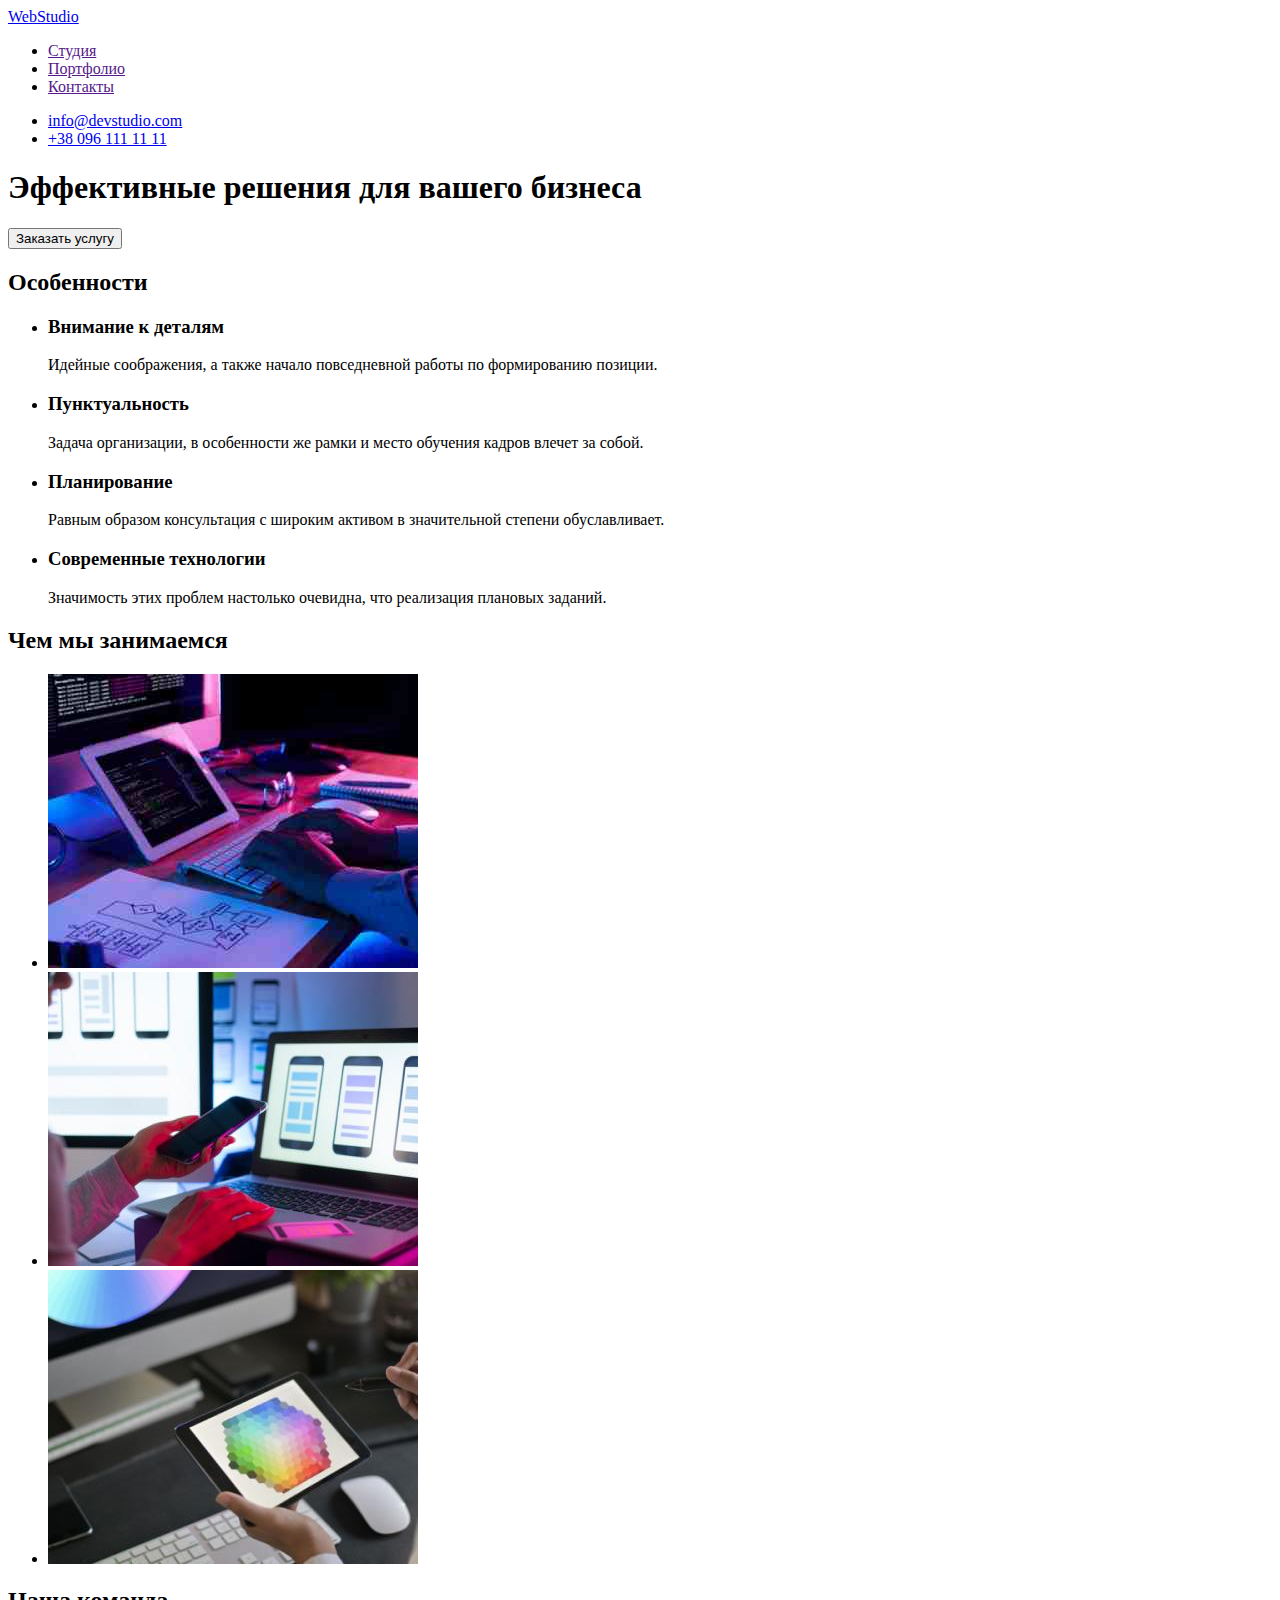
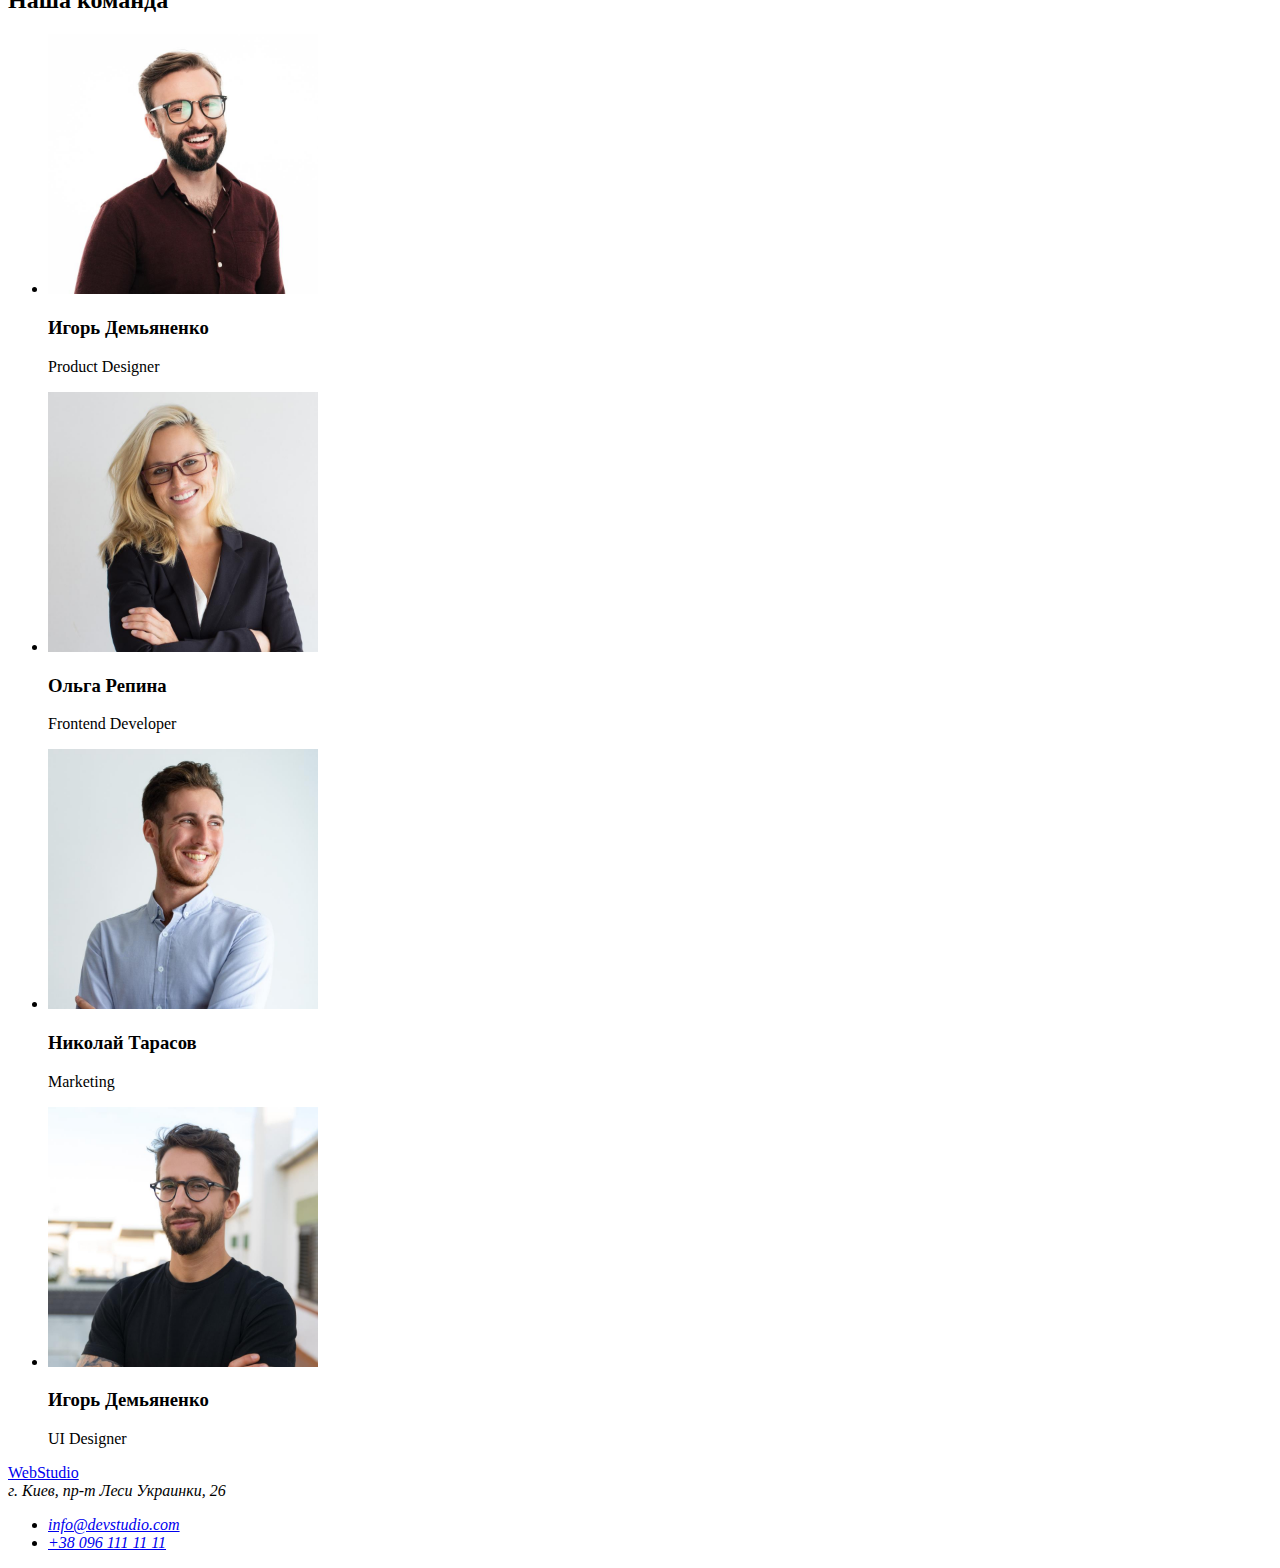
==== index.html @ d34ec5a1 "Copy_hw_01" ====
<!DOCTYPE html>
<html lang="ru">
<head>
  <meta charset="UTF-8">
  <meta http-equiv="X-UA-Compatible" content="IE=edge">
  <meta name="viewport" content="width=device-width, initial-scale=1.0">
  <title>Document</title>
</head>
<body>
  <header>
    <nav>
      <a href="/" lang="en">WebStudio</a>
      <ul>
        <li><a href="">Студия</a></li>
        <li><a href="">Портфолио</a></li>
        <li><a href="">Контакты</a></li>  
      </ul>
    </nav>
    <ul>
      <li><a href="mailto:info@devstudio.com" lang="en">info@devstudio.com</a></li>
      <li><a href="tel:+380961111111" >+38 096 111 11 11</a></li>           
    </ul>
  </header>
  <main>
    <!--Banner-->
    <section>
      <h1>Эффективные решения для вашего бизнеса</h1>
      <button type="button"> Заказать услугу </button>
    </section>
    <!--particular qualities-->
    <section>
      <h2> Особенности </h2>
      <ul>
        <li>
          <h3>Внимание к деталям</h3>
          <p> Идейные соображения, а также начало повседневной работы по формированию позиции.</p>
        </li> 
        <li>
          <h3>Пунктуальность</h3>
          <p> Задача организации, в особенности же рамки и место обучения кадров влечет за собой.</p>
        </li>
        <li>
          <h3>Планирование</h3>
          <p> Равным образом консультация с широким активом в значительной степени обуславливает.</p>
        </li>
        <li>
          <h3>Современные технологии</h3>
          <p> Значимость этих проблем настолько очевидна, что реализация плановых заданий.</p>
        </li>
      </ul>
    </section>
    <!--What are we doing-->
    <section>
      <h2>Чем мы занимаемся</h2>
      <ul>
        <li> <img src="./images/leptop.jpg" alt="ноутбук" width="370" height="294"> </li>
        <li> <img src="./images/phone.jpg" alt="телефон" width="370" height="294"> </li>
        <li> <img src="./images/tablet.jpg" alt="планшет" width="370" height="294"> </li>
      </ul>
    </section>
    <!--Team-->
    <section>
      <h2>Наша команда</h2>
      <ul>
        <li>
          <img src="./images/product.jpg" alt="Дизайнер_продуктов" width="270" height="260" > 
          <h3>Игорь Демьяненко</h3>  
          <p lang="en"> Product Designer </p>
        </li>
        <li>
          <img src="./images/frontend.jpg" alt="Фронтенд-разработчик" width="270" height="260">
          <h3>Ольга Репина</h3>
          <p lang="en"> Frontend Developer </p>
        </li>
        <li>
          <img src="./images/marketing.jpg" alt="Маркетолог" width="270" height="260">
          <h3>Николай Тарасов</h3>
          <p lang="en"> Marketing </p>
        </li>
        <li>
          <img src="./images/designer.jpg" alt="Дизайнер_пользовательского_интерфейса" width="270" height="260">
          <h3>Игорь Демьяненко</h3>
          <p lang="en"> UI Designer </p>
        </li>
      </ul>
    </section>
  </main>
  <footer>
    <a href="/" lang="en">WebStudio</a>
    <address>
      г. Киев, пр-т Леси Украинки, 26
      <ul>
        <li>
          <a href="mailto:info@devstudio.com" lang="en">info@devstudio.com</a>
        </li>
        <li>
          <a href="tel:+380961111111">+38 096 111 11 11</a>
        </li>
      </ul>
    </address>
  </footer>
</body>
</html>
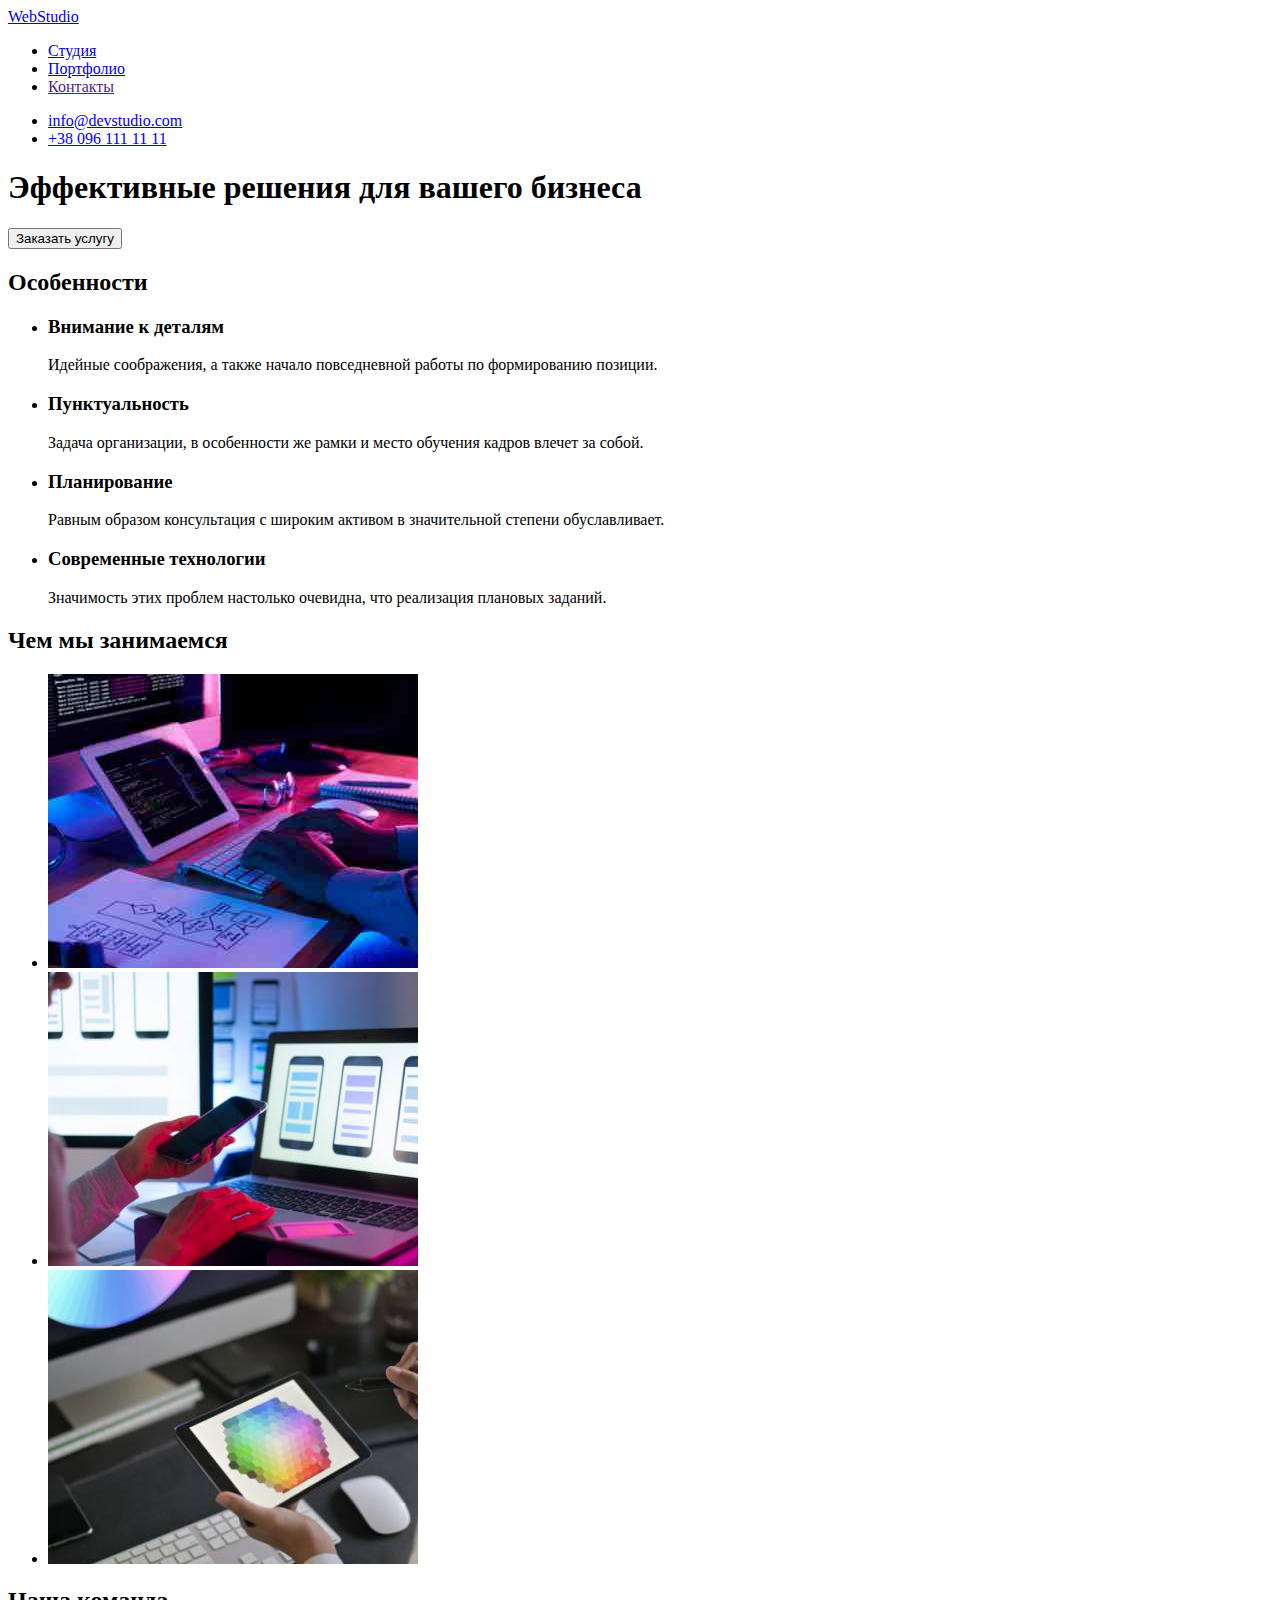
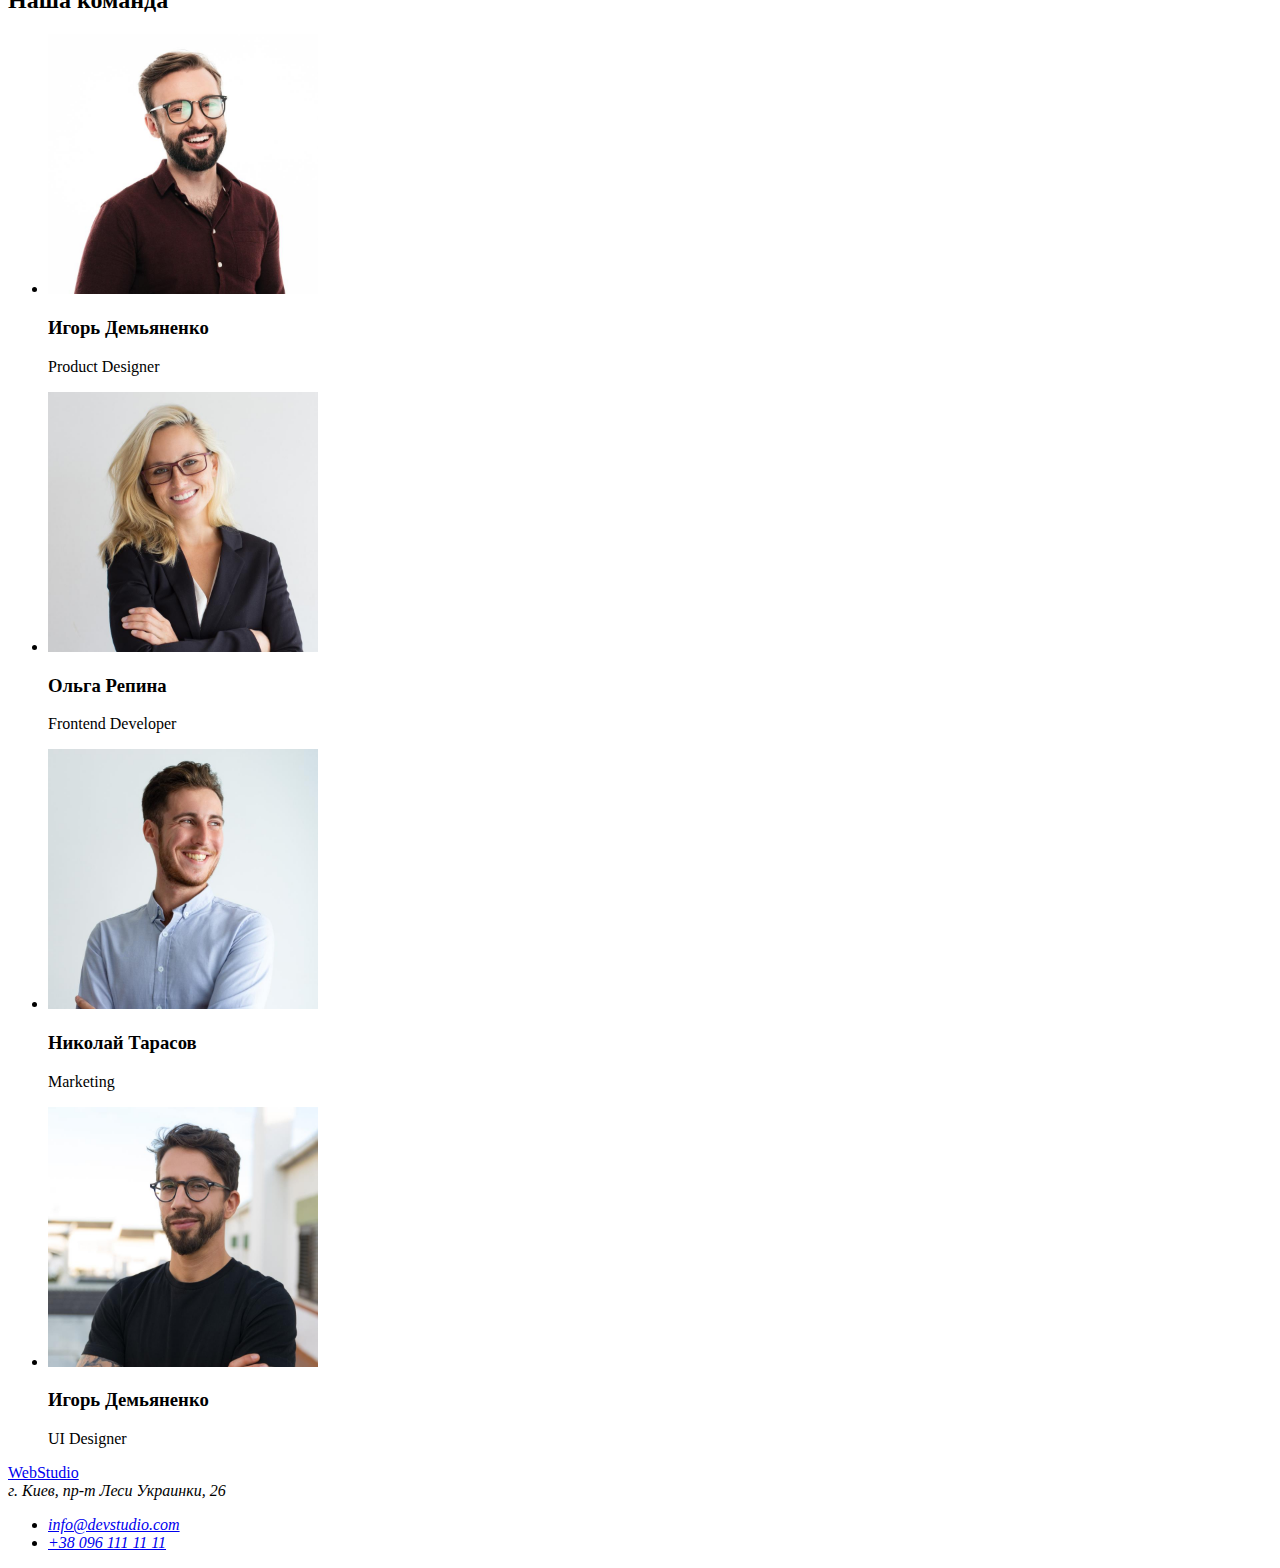
==== commit 3d3d4856: "Fin_page-proofs_portfolio" ====
--- a/index.html
+++ b/index.html
@@ -11,8 +11,8 @@
     <nav>
       <a href="/" lang="en">WebStudio</a>
       <ul>
-        <li><a href="">Студия</a></li>
-        <li><a href="">Портфолио</a></li>
+        <li><a href="./index.html">Студия</a></li>
+        <li><a href="./portfolio.html">Портфолио</a></li>
         <li><a href="">Контакты</a></li>  
       </ul>
     </nav>
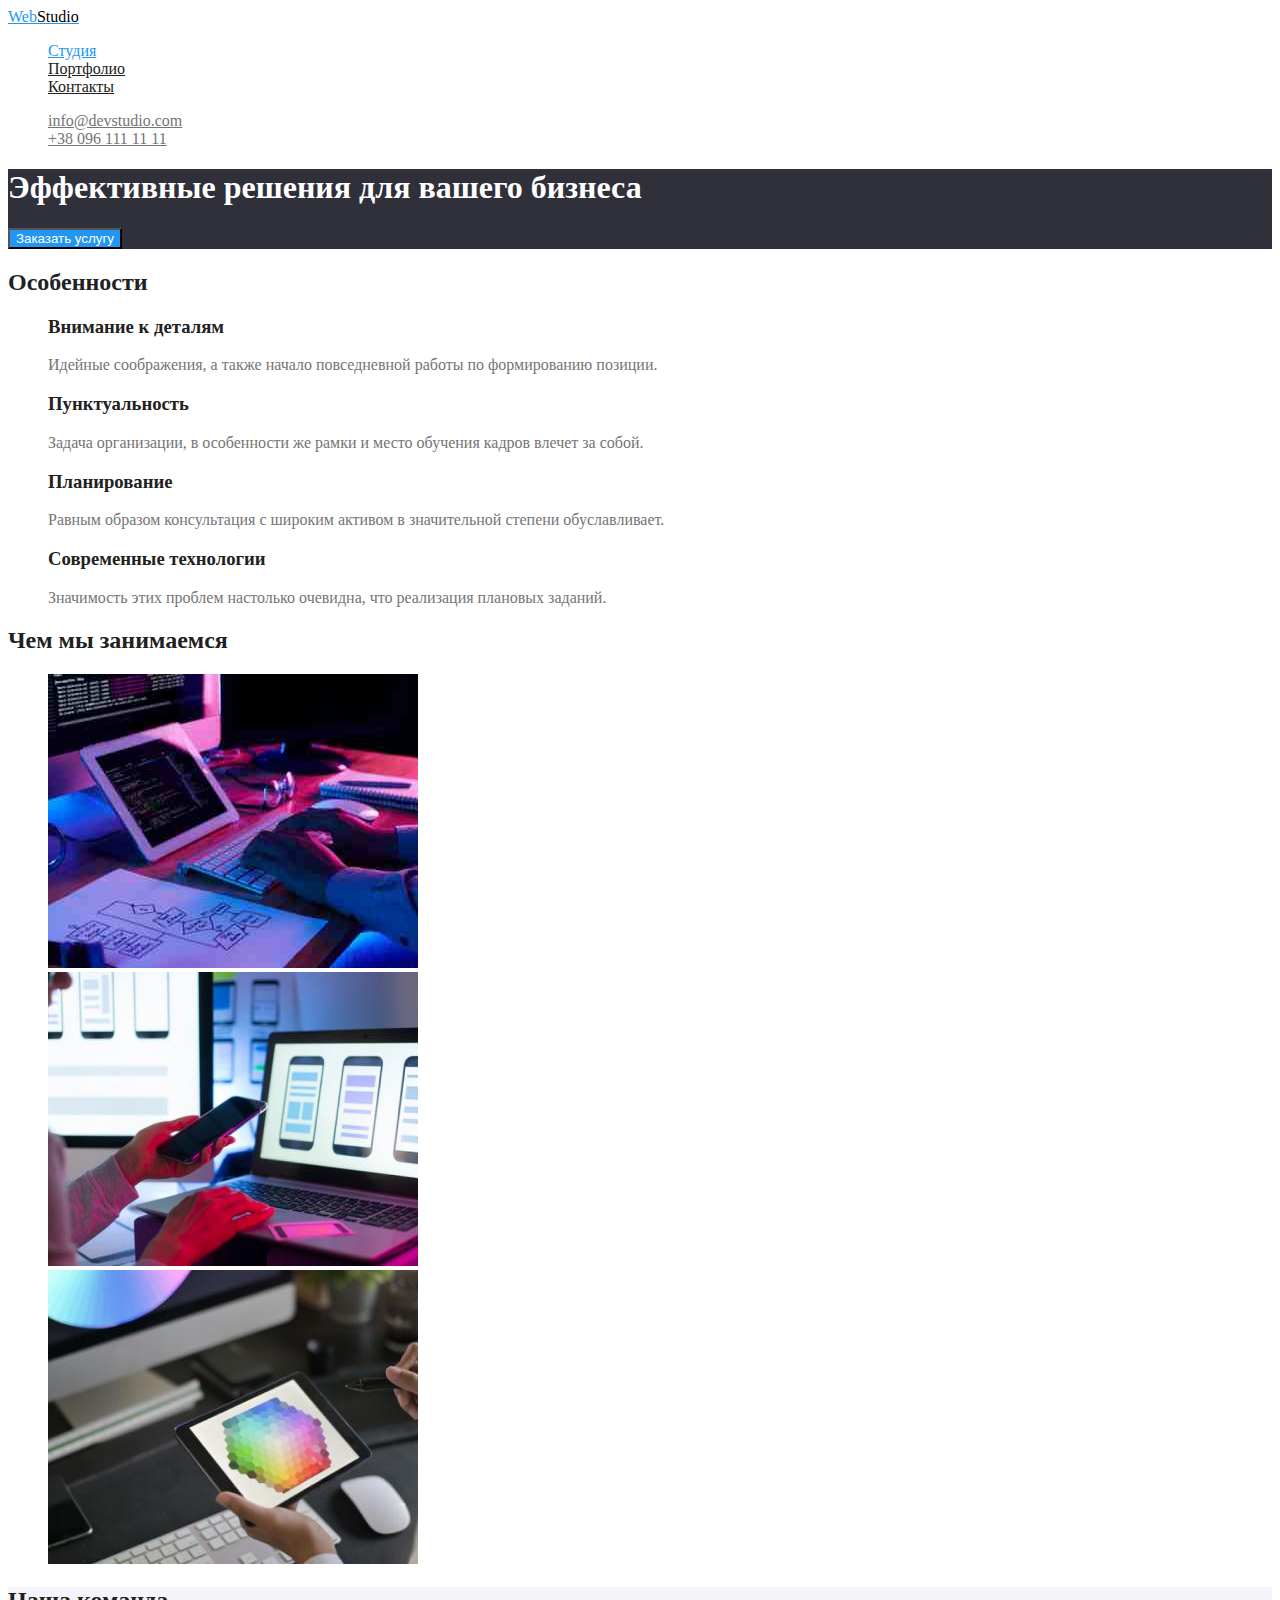
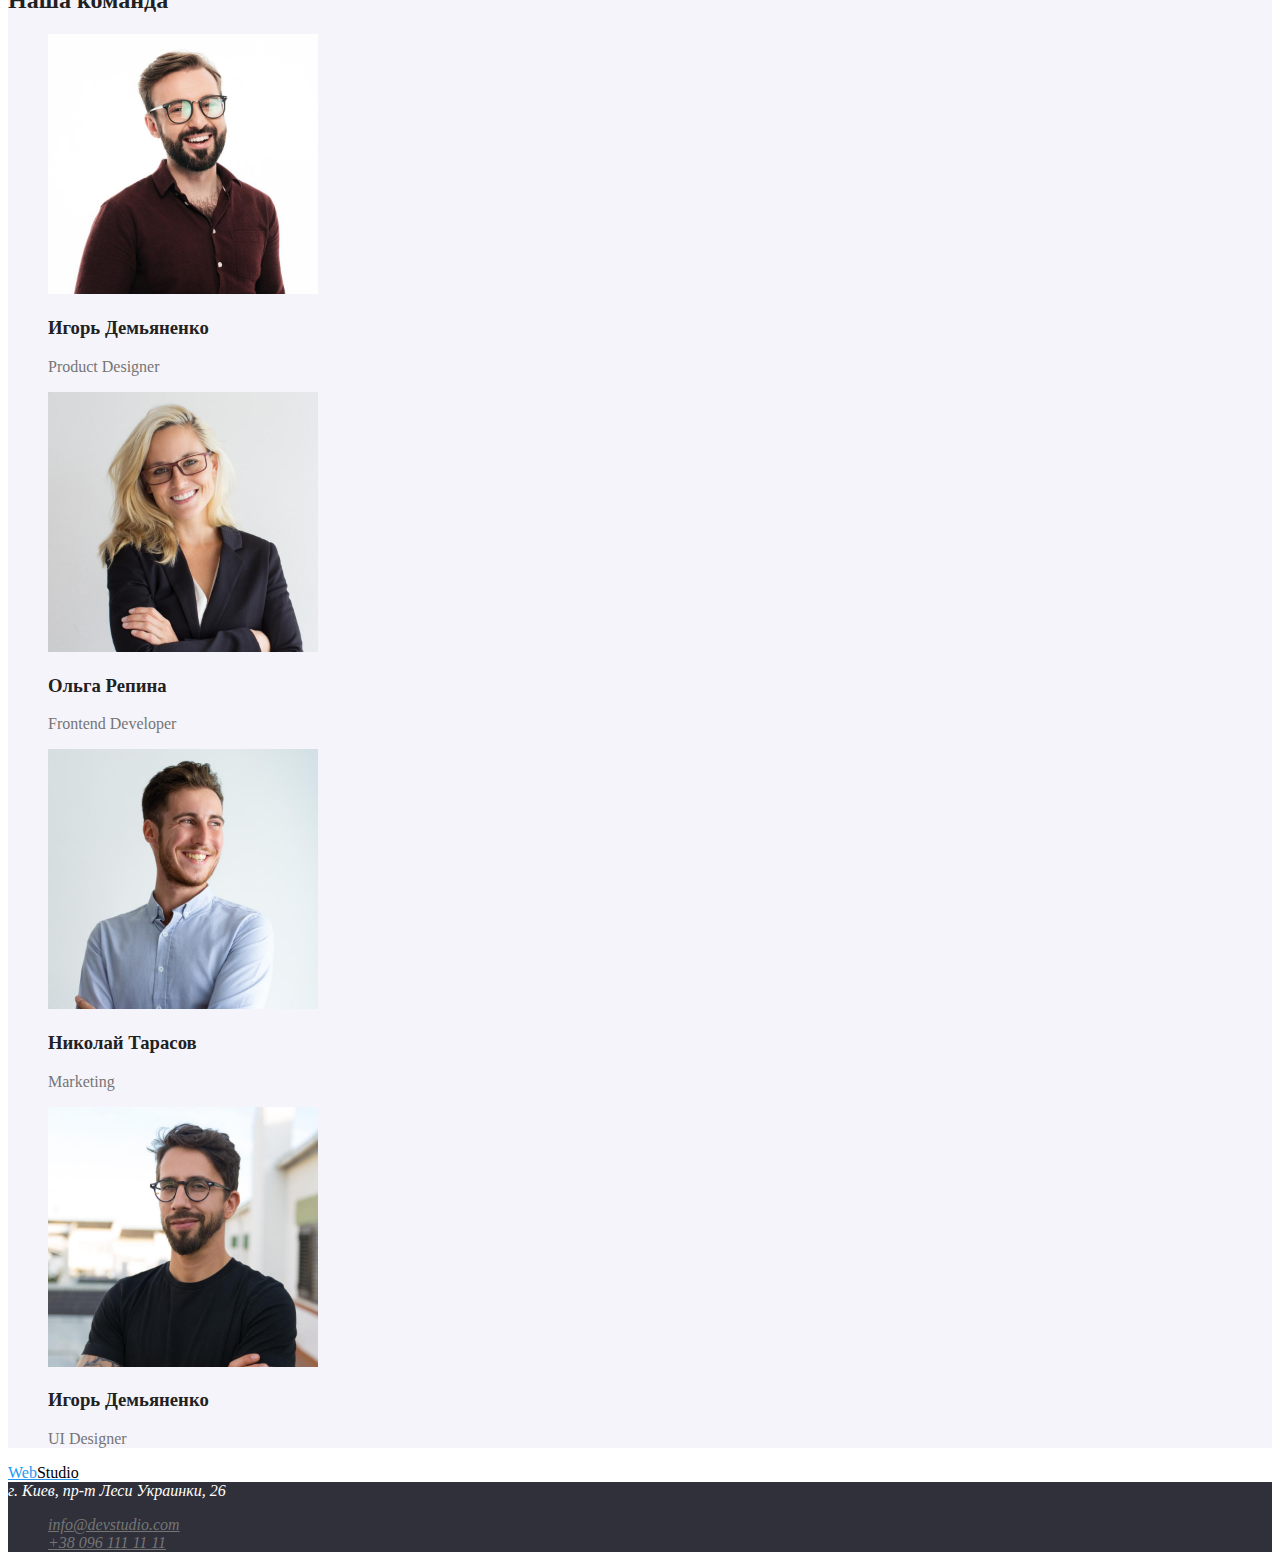
==== commit c2ebbfdc: "25.04.2021" ====
--- a/index.html
+++ b/index.html
@@ -4,54 +4,55 @@
   <meta charset="UTF-8">
   <meta http-equiv="X-UA-Compatible" content="IE=edge">
   <meta name="viewport" content="width=device-width, initial-scale=1.0">
-  <title>Document</title>
+  <title>WebStudio</title>
+  <link rel="stylesheet" href="./css/styles.css">
 </head>
 <body>
   <header>
     <nav>
-      <a href="/" lang="en">WebStudio</a>
-      <ul>
-        <li><a href="./index.html">Студия</a></li>
-        <li><a href="./portfolio.html">Портфолио</a></li>
-        <li><a href="">Контакты</a></li>  
+      <a href="/" class="logo-partone" lang="en">Web<span class="logo-parttwo">Studio</span></a>
+      <ul class="site-nav">
+        <li><a href="./index.html" class="link current">Студия</a></li>
+        <li><a href="./portfolio.html" class="link">Портфолио</a></li>
+        <li><a href="" class="link">Контакты</a></li>  
       </ul>
     </nav>
-    <ul>
-      <li><a href="mailto:info@devstudio.com" lang="en">info@devstudio.com</a></li>
-      <li><a href="tel:+380961111111" >+38 096 111 11 11</a></li>           
+    <ul class="contact-header">
+      <li><a href="mailto:info@devstudio.com" class="link" lang="en">info@devstudio.com</a></li>
+      <li><a href="tel:+380961111111" class="link" >+38 096 111 11 11</a></li>           
     </ul>
   </header>
   <main>
     <!--Banner-->
-    <section>
-      <h1>Эффективные решения для вашего бизнеса</h1>
-      <button type="button"> Заказать услугу </button>
+    <section class="banner">
+      <h1 class="banner-title">Эффективные решения для вашего бизнеса</h1>
+      <button class="buttun primary" type="button"> Заказать услугу </button>
     </section>
     <!--particular qualities-->
-    <section>
-      <h2> Особенности </h2>
-      <ul>
+    <section class="section">
+      <h2 class="section-title"> Особенности </h2>
+      <ul class="qualities-list">
         <li>
-          <h3>Внимание к деталям</h3>
+          <h3 class="title">Внимание к деталям</h3>
           <p> Идейные соображения, а также начало повседневной работы по формированию позиции.</p>
         </li> 
         <li>
-          <h3>Пунктуальность</h3>
+          <h3 class="title">Пунктуальность</h3>
           <p> Задача организации, в особенности же рамки и место обучения кадров влечет за собой.</p>
         </li>
         <li>
-          <h3>Планирование</h3>
+          <h3 class="title">Планирование</h3>
           <p> Равным образом консультация с широким активом в значительной степени обуславливает.</p>
         </li>
         <li>
-          <h3>Современные технологии</h3>
+          <h3 class="title">Современные технологии</h3>
           <p> Значимость этих проблем настолько очевидна, что реализация плановых заданий.</p>
         </li>
       </ul>
     </section>
     <!--What are we doing-->
-    <section>
-      <h2>Чем мы занимаемся</h2>
+    <section class="section">
+      <h2 class="section-title">Чем мы занимаемся</h2>
       <ul>
         <li> <img src="./images/leptop.jpg" alt="ноутбук" width="370" height="294"> </li>
         <li> <img src="./images/phone.jpg" alt="телефон" width="370" height="294"> </li>
@@ -59,43 +60,39 @@
       </ul>
     </section>
     <!--Team-->
-    <section>
-      <h2>Наша команда</h2>
-      <ul>
+    <section class="section-team">
+      <h2 class="section-title">Наша команда</h2>
+      <ul class="team-list">
         <li>
           <img src="./images/product.jpg" alt="Дизайнер_продуктов" width="270" height="260" > 
-          <h3>Игорь Демьяненко</h3>  
+          <h3 class="title">Игорь Демьяненко</h3>  
           <p lang="en"> Product Designer </p>
         </li>
         <li>
           <img src="./images/frontend.jpg" alt="Фронтенд-разработчик" width="270" height="260">
-          <h3>Ольга Репина</h3>
+          <h3 class="title">Ольга Репина</h3>
           <p lang="en"> Frontend Developer </p>
         </li>
         <li>
           <img src="./images/marketing.jpg" alt="Маркетолог" width="270" height="260">
-          <h3>Николай Тарасов</h3>
+          <h3 class="title">Николай Тарасов</h3>
           <p lang="en"> Marketing </p>
         </li>
         <li>
           <img src="./images/designer.jpg" alt="Дизайнер_пользовательского_интерфейса" width="270" height="260">
-          <h3>Игорь Демьяненко</h3>
+          <h3 class="title">Игорь Демьяненко</h3>
           <p lang="en"> UI Designer </p>
         </li>
       </ul>
     </section>
   </main>
   <footer>
-    <a href="/" lang="en">WebStudio</a>
-    <address>
-      г. Киев, пр-т Леси Украинки, 26
-      <ul>
-        <li>
-          <a href="mailto:info@devstudio.com" lang="en">info@devstudio.com</a>
-        </li>
-        <li>
-          <a href="tel:+380961111111">+38 096 111 11 11</a>
-        </li>
+    <a href="/" class="logo-partone" lang="en">Web<span class="logo-parttwo">Studio</span></a>
+    <address class="address">
+        <span class="location">г. Киев, пр-т Леси Украинки, 26</span> 
+      <ul class="contact-footer">
+        <li><a href="mailto:info@devstudio.com" class="link" lang="en">info@devstudio.com</a></li>
+        <li><a href="tel:+380961111111" class="link">+38 096 111 11 11</a></li>
       </ul>
     </address>
   </footer>
--- a/css/styles.css
+++ b/css/styles.css
@@ -0,0 +1,112 @@
+/* Цвет основного текста #757575 */
+/* Вторичный цвет текста #212121 */
+/* Вторичный цвет футера текста #FFFFFF*/
+/* Цвет логотипа  #2196F3 ,#000000*/
+/* Акцент #2196F3 */
+/* Основной цвет фона #757575 */
+/* Вторичный цвет фона #F5F4FA */
+/* Цвет фона банер и футер #2F303A */
+
+:root {
+  --primary-text-color: #757575;
+  --tiile-text-color: #212121;
+  --accent-color: #2196f3;
+  --primary-background-color: #ffffff;
+  --secondary-background-color: #2f303a;
+}
+
+body {
+  background-color: var(--primary-background-color);
+  color: var(--primary-text-color);
+}
+ul {
+  list-style: none;
+}
+
+/*Header*/
+/*Logo*/
+.logo-partone {
+  color: var(--accent-color);
+}
+.logo-parttwo {
+  color: #000000;
+}
+.logo-partone:focus,
+.logo-parttwo:focus {
+  color: var(--accent-color);
+}
+
+/*Site nav*/
+.site-nav .link {
+  color: var(--tiile-text-color);
+}
+.site-nav .link:hover,
+.site-nav .link:focus {
+  color: var(--accent-color);
+}
+.site-nav .link.current {
+  color: var(--accent-color);
+}
+/*contact*/
+.contact-header .link,
+.contact-footer .link {
+  color: var(--primary-text-color);
+}
+.contact-header .link:hover,
+.contact-header .link:focus {
+  color: var(--accent-color);
+}
+/*Main*/
+.banner-title {
+  color: var(--primary-background-color);
+}
+.banner {
+  background-color: var(--secondary-background-color);
+}
+
+.section-title {
+  color: var(--tiile-text-color);
+}
+/*particular qualities*/
+.qualities-list .title {
+  color: var(--tiile-text-color);
+}
+
+/*Team*/
+.section-team {
+  background-color: #f5f4fa;
+}
+.team-list .title {
+  color: var(--tiile-text-color);
+}
+
+/*buttun*/
+.buttun {
+  cursor: pointer;
+}
+.buttun.primary {
+  color: var(--primary-background-color);
+  background-color: var(--accent-color);
+}
+.buttun.secondary {
+  color: var(--tiile-text-color);
+  background-color: #f5f4fa;
+}
+.buttun.secondary:hover,
+.buttun.secondary:focus {
+  color: var(--primary-background-color);
+  background-color: var(--accent-color);
+}
+
+/*Portfolio*/
+.portfolio-list .title {
+  color: var(--tiile-text-color);
+}
+
+/*footer*/
+.address {
+  background-color: var(--secondary-background-color);
+}
+.location {
+  color: var(--primary-background-color);
+}
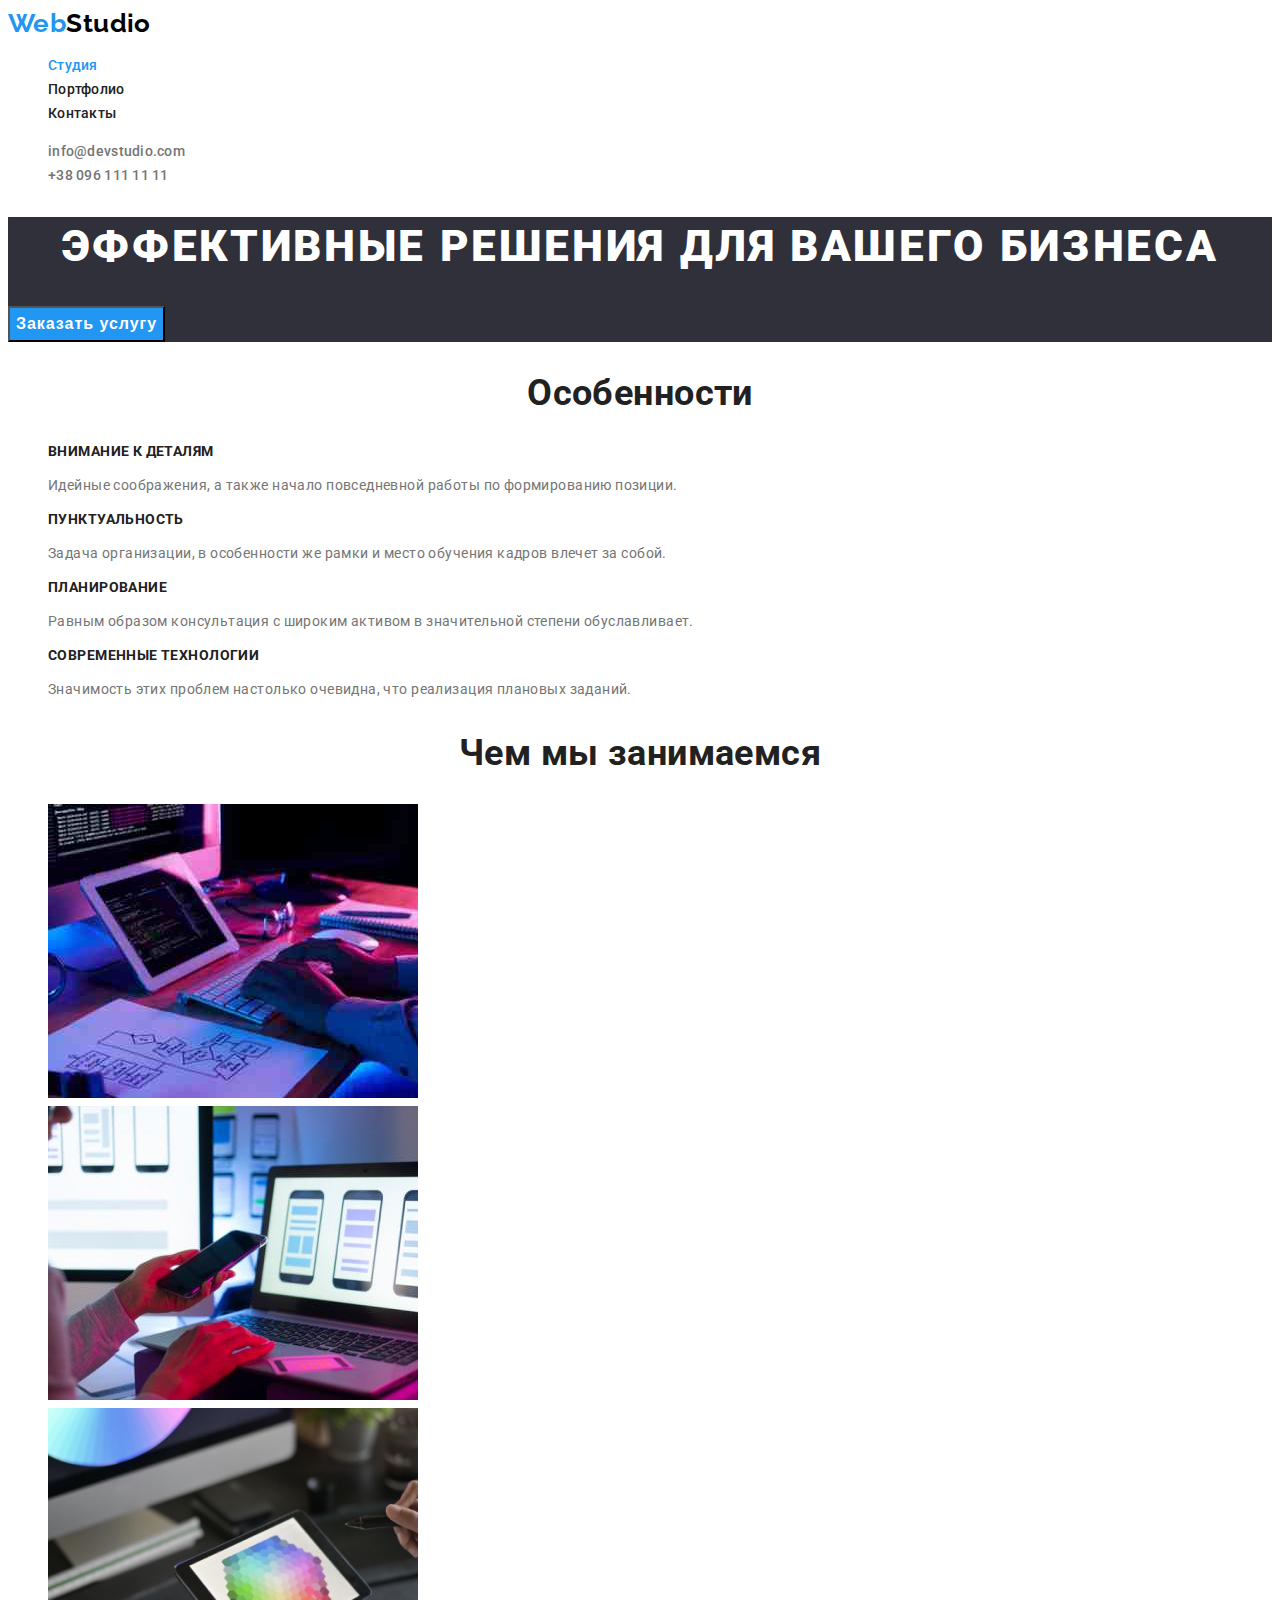
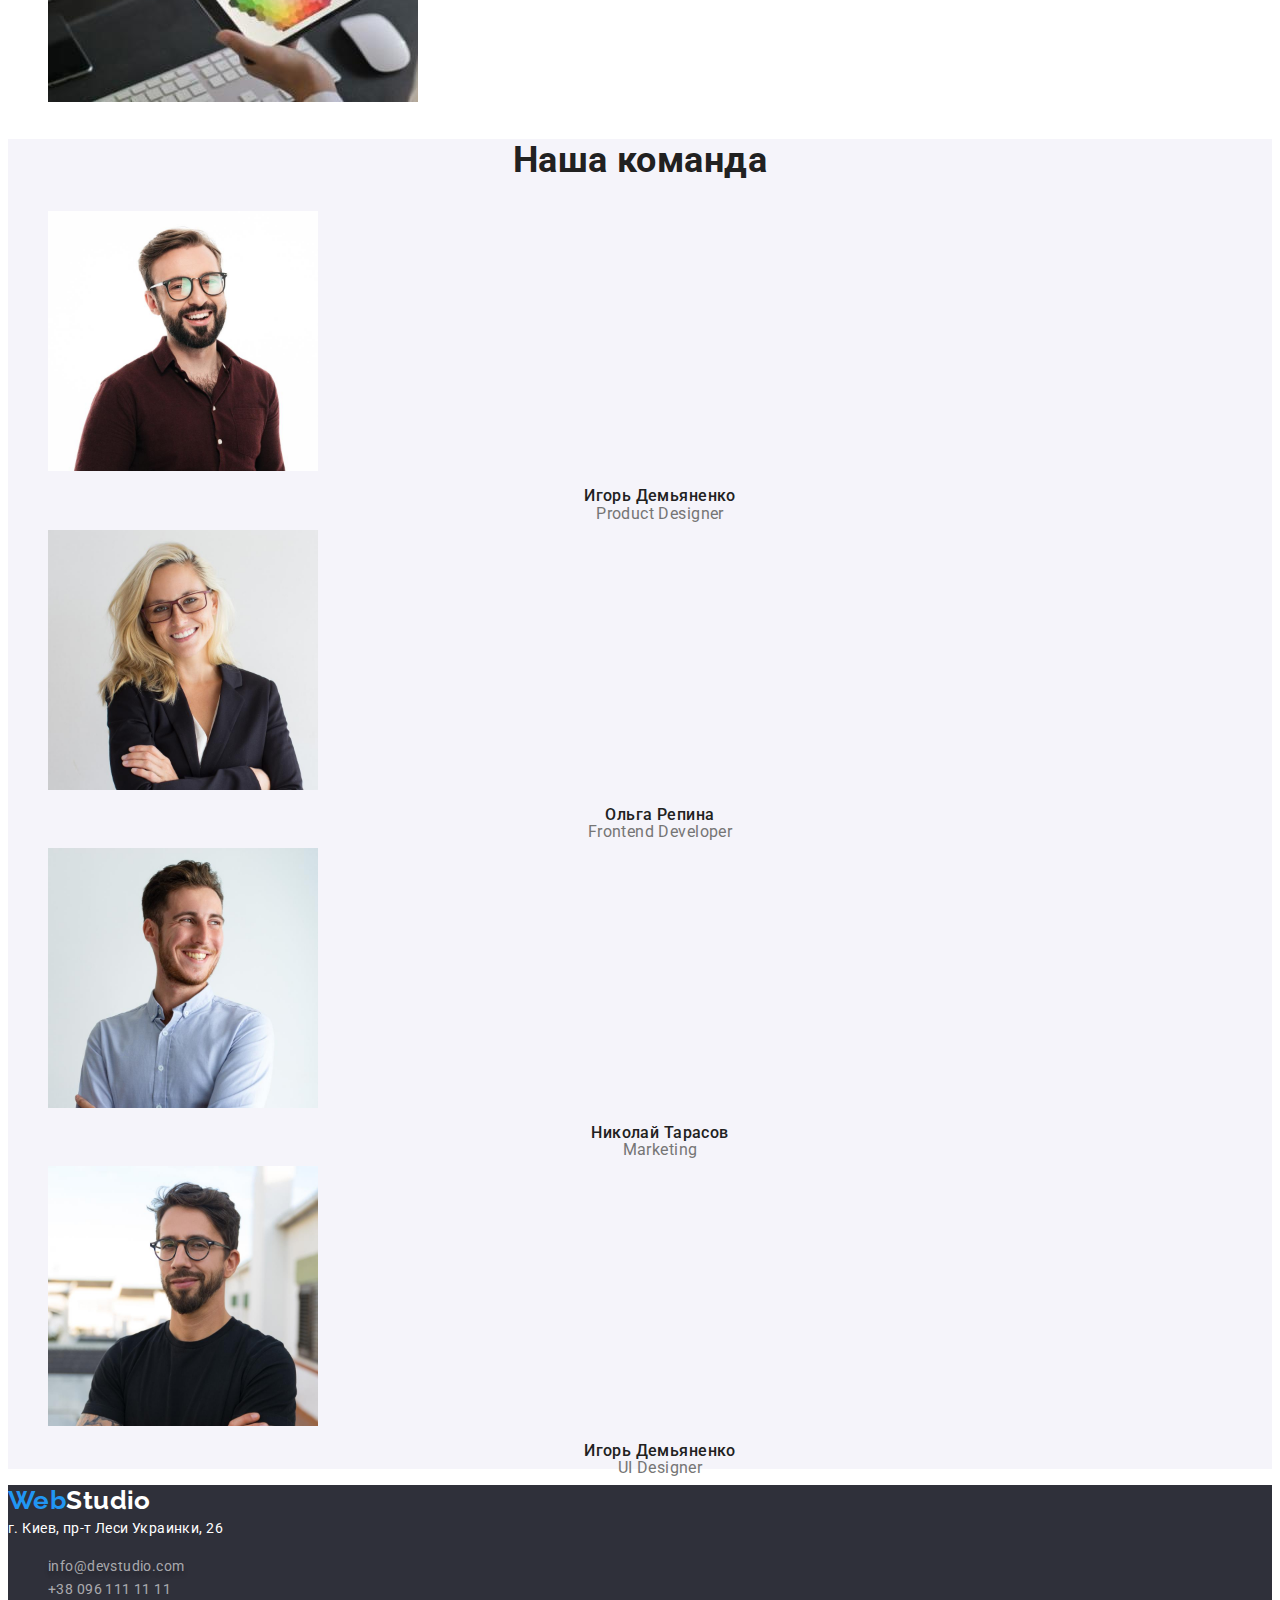
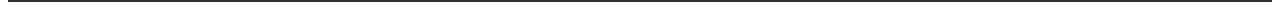
==== commit 3132cc21: "Add_styles_text" ====
--- a/index.html
+++ b/index.html
@@ -5,12 +5,15 @@
   <meta http-equiv="X-UA-Compatible" content="IE=edge">
   <meta name="viewport" content="width=device-width, initial-scale=1.0">
   <title>WebStudio</title>
+  <link rel="preconnect" href="https://fonts.gstatic.com">
+  <link href="https://fonts.googleapis.com/css2?family=Raleway:wght@700&family=Roboto:wght@400;500;700;900&display=swap"
+    rel="stylesheet">
   <link rel="stylesheet" href="./css/styles.css">
 </head>
 <body>
   <header>
     <nav>
-      <a href="/" class="logo-partone" lang="en">Web<span class="logo-parttwo">Studio</span></a>
+      <a href="/" class="logo part-one" lang="en">Web<span class="logo part-two">Studio</span></a>
       <ul class="site-nav">
         <li><a href="./index.html" class="link current">Студия</a></li>
         <li><a href="./portfolio.html" class="link">Портфолио</a></li>
@@ -66,32 +69,32 @@
         <li>
           <img src="./images/product.jpg" alt="Дизайнер_продуктов" width="270" height="260" > 
           <h3 class="title">Игорь Демьяненко</h3>  
-          <p lang="en"> Product Designer </p>
+          <p class="text" lang="en"> Product Designer </p>
         </li>
         <li>
           <img src="./images/frontend.jpg" alt="Фронтенд-разработчик" width="270" height="260">
           <h3 class="title">Ольга Репина</h3>
-          <p lang="en"> Frontend Developer </p>
+          <p class="text" lang="en"> Frontend Developer </p>
         </li>
         <li>
           <img src="./images/marketing.jpg" alt="Маркетолог" width="270" height="260">
           <h3 class="title">Николай Тарасов</h3>
-          <p lang="en"> Marketing </p>
+          <p class="text" lang="en"> Marketing </p>
         </li>
         <li>
           <img src="./images/designer.jpg" alt="Дизайнер_пользовательского_интерфейса" width="270" height="260">
           <h3 class="title">Игорь Демьяненко</h3>
-          <p lang="en"> UI Designer </p>
+          <p class="text" lang="en"> UI Designer </p>
         </li>
       </ul>
     </section>
   </main>
   <footer>
-    <a href="/" class="logo-partone" lang="en">Web<span class="logo-parttwo">Studio</span></a>
+    <a href="/" class="logo part-one" lang="en">Web<span class="logo part-three">Studio</span></a>
     <address class="address">
         <span class="location">г. Киев, пр-т Леси Украинки, 26</span> 
       <ul class="contact-footer">
-        <li><a href="mailto:info@devstudio.com" class="link" lang="en">info@devstudio.com</a></li>
+        <li><a href="mailto:info@devstudio.com" class="link mail" lang="en">info@devstudio.com</a></li>
         <li><a href="tel:+380961111111" class="link">+38 096 111 11 11</a></li>
       </ul>
     </address>
--- a/css/styles.css
+++ b/css/styles.css
@@ -13,11 +13,18 @@
   --accent-color: #2196f3;
   --primary-background-color: #ffffff;
   --secondary-background-color: #2f303a;
+  --third-background-color: #f5f4fa;
+  --logo-color: #000000;
+  --contact-text-footer-color: rgba(255, 255, 255, 0.6);
 }
 
 body {
   background-color: var(--primary-background-color);
   color: var(--primary-text-color);
+  font-family: Roboto, sans-serif;
+  font-size: 14px;
+  line-height: 1.71;
+  letter-spacing: 0.03em;
 }
 ul {
   list-style: none;
@@ -25,11 +32,18 @@
 
 /*Header*/
 /*Logo*/
-.logo-partone {
+.logo {
+  font-family: Raleway, sans-serif;
+  font-weight: 700;
+  font-size: 26px;
+  line-height: 1.19;
+  text-decoration: none;
+}
+.logo.part-one {
   color: var(--accent-color);
 }
-.logo-parttwo {
-  color: #000000;
+.logo.part-two {
+  color: var(--logo-color);
 }
 .logo-partone:focus,
 .logo-parttwo:focus {
@@ -39,6 +53,11 @@
 /*Site nav*/
 .site-nav .link {
   color: var(--tiile-text-color);
+  font-weight: 500;
+  font-size: 14px;
+  line-height: 1.14;
+  letter-spacing: 0.02em;
+  text-decoration: none;
 }
 .site-nav .link:hover,
 .site-nav .link:focus {
@@ -48,36 +67,72 @@
   color: var(--accent-color);
 }
 /*contact*/
-.contact-header .link,
+.contact-header .link {
+  color: var(--primary-text-color);
+  font-weight: 500;
+  font-size: 14px;
+  line-height: 1.14;
+  letter-spacing: 0.02em;
+  text-decoration: none;
+}
 .contact-footer .link {
-  color: var(--primary-text-color);
+  color: var(--contact-text-footer-color);
+  font-size: 14px;
+  line-height: 1.71;
+  font-style: normal;
+  text-decoration: none;
 }
+.contact-footer .link.mail {
+  text-shadow: 0px 4px 4px rgba(0, 0, 0, 0.25);
+}
+
 .contact-header .link:hover,
 .contact-header .link:focus {
   color: var(--accent-color);
 }
 /*Main*/
-.banner-title {
-  color: var(--primary-background-color);
-}
+
 .banner {
   background-color: var(--secondary-background-color);
 }
-
+.banner-title {
+  color: var(--primary-background-color);
+  font-weight: 900;
+  font-size: 44px;
+  line-height: 1.36;
+  text-align: center;
+  letter-spacing: 0.06em;
+  text-transform: uppercase;
+}
 .section-title {
   color: var(--tiile-text-color);
+  font-weight: 700;
+  font-size: 36px;
+  line-height: 1.17;
+  text-align: center;
 }
 /*particular qualities*/
 .qualities-list .title {
   color: var(--tiile-text-color);
+  font-weight: 700;
+  font-size: 14px;
+  line-height: 1.14;
+  text-transform: uppercase;
 }
 
 /*Team*/
 .section-team {
-  background-color: #f5f4fa;
+  background-color: var(--third-background-color);
 }
 .team-list .title {
   color: var(--tiile-text-color);
+  font-weight: 500;
+}
+.team-list .text,
+.team-list .title {
+  font-size: 16px;
+  line-height: 1.19px;
+  text-align: center;
 }
 
 /*buttun*/
@@ -87,10 +142,19 @@
 .buttun.primary {
   color: var(--primary-background-color);
   background-color: var(--accent-color);
+  font-weight: 700;
+  font-size: 16px;
+  line-height: 1.88;
+  text-align: center;
+  letter-spacing: 0.06em;
 }
 .buttun.secondary {
   color: var(--tiile-text-color);
-  background-color: #f5f4fa;
+  background-color: var(--third-background-color);
+  font-weight: 500;
+  font-size: 16px;
+  line-height: 1.63;
+  text-align: center;
 }
 .buttun.secondary:hover,
 .buttun.secondary:focus {
@@ -101,12 +165,25 @@
 /*Portfolio*/
 .portfolio-list .title {
   color: var(--tiile-text-color);
+  font-weight: 700;
+  font-size: 18px;
+  line-height: 2;
+  letter-spacing: 0.06em;
 }
-
+.portfolio-list .text {
+  font-size: 16px;
+  line-height: 1.88;
+}
 /*footer*/
-.address {
+footer {
   background-color: var(--secondary-background-color);
+}
+.logo.part-three {
+  color: var(--primary-background-color);
 }
 .location {
   color: var(--primary-background-color);
+  font-style: normal;
+  font-size: 14px;
+  line-height: 1.71;
 }
